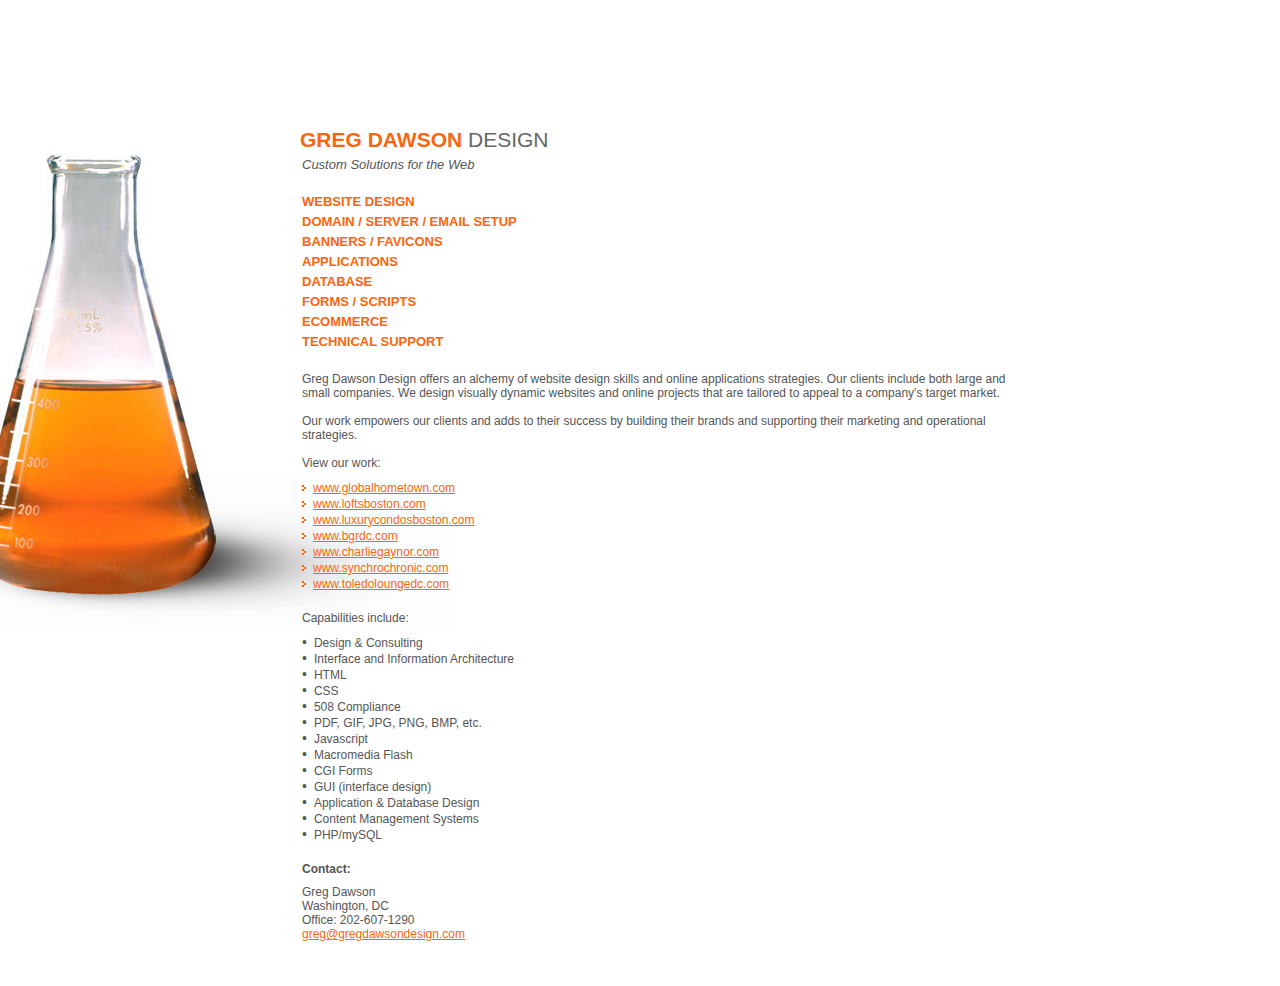
==== index.html @ c76728f5 "Initial commit" ====
<!DOCTYPE html PUBLIC "-//W3C//DTD XHTML 1.0 Transitional//EN" "http://www.w3.org/TR/xhtml1/DTD/xhtml1-transitional.dtd">

<html xmlns="http://www.w3.org/1999/xhtml">

	<head>
		<meta http-equiv="content-type" content="text/html;charset=utf-8" />
		<link rel="stylesheet" href="z-styles/a-g.css">
		<title>Greg Dawson Design</title>
	</head>

	<body>
		<table width="100%" cellspacing="0" cellpadding="0">
			<tr>
				<td id="beaker" valign="middle">
					<table cellspacing="0" cellpadding="0">
						<tr>
							<td id="a"><b>GREG DAWSON</b><font class="a11"> DESIGN</font></td>

						</tr>
						<tr>
							<td id="a9">Custom Solutions for the Web</td>
						</tr>
						<tr>
							<td id="a1">WEBSITE DESIGN<br />
									DOMAIN / SERVER / EMAIL SETUP<br />

									BANNERS / FAVICONS<br />
								APPLICATIONS<br />
									DATABASE<br />
								FORMS / SCRIPTS<br />
								ECOMMERCE<br />
									TECHNICAL SUPPORT</td>

						</tr>
						<tr>
							<td id="a2">Greg Dawson Design offers an alchemy of website design skills and online applications strategies.  Our clients include both large and small companies.  We design visually dynamic websites and online projects that are tailored to appeal to a company's target market.<br />
								<br />
									Our work empowers our clients and adds to their success by building their brands and supporting their marketing and operational strategies.<br />
								<br />
									View our work:<br />

								<table cellspacing="0" cellpadding="0">
									<tr>
										<td id="a4-1" colspan="2" align="right">-</td>
									</tr>
									<tr>
										<td id="a3" valign="top"><img src="z-images/b-arrow.gif" alt="" width="4" height="6" border="0" /></td>
										<td id="a4" valign="top"><a href="http://www.globalhometown.com/" class="a6" target="_blank">www.globalhometown.com</a></td>
									</tr>
									<tr>
										<td id="a3" valign="top"><img src="z-images/b-arrow.gif" alt="" width="4" height="6" border="0" /></td>
										<td id="a4" valign="top"><a href="http://www.loftsboston.com/" class="a6" target="_blank">www.loftsboston.com</a></td>
									</tr>

									<tr>
										<td id="a3" valign="top"><img src="z-images/b-arrow.gif" alt="" width="4" height="6" border="0" /></td>
										<td id="a4" valign="top"><a href="http://www.luxurycondosboston.com/" class="a6" target="_blank">www.luxurycondosboston.com</a></td>
									</tr>
									<tr>
										<td id="a3" valign="top"><img src="z-images/b-arrow.gif" alt="" width="4" height="6" border="0" /></td>
										<td id="a4" valign="top"><a href="http://www.bgrdc.com/" class="a6" target="_blank">www.bgrdc.com</a></td>
									</tr>

									<tr>
										<td id="a3" valign="top"><img src="z-images/b-arrow.gif" alt="" width="4" height="6" border="0" /></td>
										<td id="a4" valign="top"><a href="http://www.charliegaynor.com/" class="a6" target="_blank">www.charliegaynor.com</a></td>
									</tr>
									<tr>
										<td id="a3" valign="top"><img src="z-images/b-arrow.gif" alt="" width="4" height="6" border="0" /></td>
										<td id="a4" valign="top"><a href="http://www.synchrochronic.com/" class="a6" target="_blank">www.synchrochronic.com</a></td>
									</tr>

									<tr>
										<td id="a3" valign="top"><img src="z-images/b-arrow.gif" alt="" width="4" height="6" border="0" /></td>
										<td id="a4" valign="top"><a href="http://www.toledoloungedc.com/" class="a6" target="_blank">www.toledoloungedc.com</a></td>
									</tr>
								</table>
							</td>
						</tr>
						<tr>

							<td id="a2-1">Capabilities include:
								<table cellspacing="0" cellpadding="0">
									<tr>
										<td id="a4-1" colspan="2" valign="top">-</td>
									</tr>
									<tr>
										<td id="a3-1" valign="top">&#x2022;</td>
										<td id="a4" valign="top">Design &amp; Consulting</td>

									</tr>
									<tr>
										<td id="a3-1" valign="top">&#x2022;</td>
										<td id="a4" valign="top">Interface and Information Architecture</td>
									</tr>
									<tr>
										<td id="a3-1" valign="top">&#x2022;</td>
										<td id="a4" valign="top">HTML</td>

									</tr>
									<tr>
										<td id="a3-1" valign="top">&#x2022;</td>
										<td id="a4" valign="top">CSS</td>
									</tr>
									<tr>
										<td id="a3-1" valign="top">&#x2022;</td>

										<td id="a4" valign="top">508 Compliance</td>

									</tr>
									<tr>
										<td id="a3-1" valign="top">&#x2022;</td>
										<td id="a4" valign="top">PDF, GIF, JPG, PNG, BMP, etc.</td>
									</tr>
									<tr>
										<td id="a3-1" valign="top">&#x2022;</td>
										<td id="a4" valign="top">Javascript</td>

									</tr>
									<tr>
										<td id="a3-1" valign="top">&#x2022;</td>
										<td id="a4" valign="top">Macromedia Flash</td>
									</tr>
									<tr>
										<td id="a3-1" valign="top">&#x2022;</td>
										<td id="a4" valign="top">CGI Forms</td>

									</tr>
									<tr>
										<td id="a3-1" valign="top">&#x2022;</td>
										<td id="a4" valign="top">GUI (interface design)</td>
									</tr>
									<tr>
										<td id="a3-1" valign="top">&#x2022;</td>
										<td id="a4" valign="top">Application &amp; Database Design</td>

									</tr>
									<tr>
										<td id="a3-1" valign="top">&#x2022;</td>
										<td id="a4" valign="top">Content Management Systems</td>
									</tr>
									<tr>
										<td id="a3-1" valign="top">&#x2022;</td>
										<td id="a4" valign="top">PHP/mySQL</td>

									</tr>
								</table>
							</td>
						</tr>
						<tr>
							<td id="a5"><b>Contact:</b><br />
								<table cellspacing="0" cellpadding="0">
									<tr>

										<td id="a4-1" valign="top" width="20">-</td>
									</tr>
								</table>
									Greg Dawson<br />
								 Washington, DC<br />Office: 202-607-1290<br />
								<a href="mailto:greg@gregdawsondesign.com" class="a6">greg@gregdawsondesign.com</a></td>

						</tr>
					</table>
				</td>
			</tr>
		</table>
	</body>

</html>
---- z-styles/a-g.css ----
/*STYLES FOR BODY AND TABLES*/
body {
	margin: 10% 20% 45px 0px;
	color: #FFFFFF;
	background: #FFFFFF;
	font-family: Arial, Helvetica, sans-serif;
	}	
table {
	font-family: Arial, Helvetica, sans-serif;
	}
td {
	font-family: Arial, Helvetica, sans-serif;
	white-space: nowrap;
	}
/*STYLES FOR GLOBAL*/
td#beaker {
	color: #FFFFFF;
	padding: 0px 0px 0px 300px;
	background: #FFFFFF url(../z-images/beaker.jpg) no-repeat -50px 10px;
	}
td#a {
	font-size: 21px;
	color: #F96610;
	background: transparent none;
	padding: 0px 0px 5px 0px;
	}
td#a1 {
	font-size: 13px;
	font-weight: bold;
	line-height: 20px;
	color: #F96610;
	background: transparent none;
	padding: 0px 0px 20px 2px;
	}
td#a2 {
	font-size: 12px;
	color: #555555;
	background: transparent none;
	padding: 0px 0px 0px 2px;
	white-space: normal;
	}
td#a2-1 {
	font-size: 12px;
	color: #555555;
	background: transparent none;
	padding: 20px 0px 0px 2px;
	white-space: normal;
	}
td#a3 {
	font-size: 18px;
	color: #555555;
	background: transparent none;
	padding: 6px 7px 0px 0px;
	white-space: normal;
	}
td#a3-1 {
	font-size: 14px;
	color: #555555;
	background: transparent none;
	padding: 0px 7px 0px 0px;
	white-space: normal;
	}
td#a4 {
	color: #555555;
	background: transparent none;
	padding: 2px 0px 0px 0px;
	white-space: normal;
	}
td#a4-1 {
	font-size: 8px;
	color: #FFFFFF;
	background: transparent none;
	padding: 0px 0px 0px 0px;
	white-space: normal;
	}
td#a5 {
	font-size: 12px;
	color: #555555;
	background: transparent none;
	padding: 20px 0px 0px 2px;
	white-space: normal;
	}
.a6 {
	font-size: 12px;
	font-weight: normal;
	letter-spacing: 0px;
	text-decoration: underline;
	color: #F96610;
	background: transparent none;
	}
td#a7 {
	color: #A9A9A9;
	background: #000000;
	border-bottom: 1px solid #FFFFFF;
	}
td#a8 {
	color: #555555;
	background: transparent none;
	padding: 0px 75px 0px 0px;
	}
td#a9 {
	font-size: 13px;
	font-style: italic;
	color: #555555;
	background: transparent none;
	padding: 0px 0px 20px 2px;
	white-space: normal;
	}
.a11 {
	font-size: 21px;
	color: #666666;
	background: transparent none;
	}
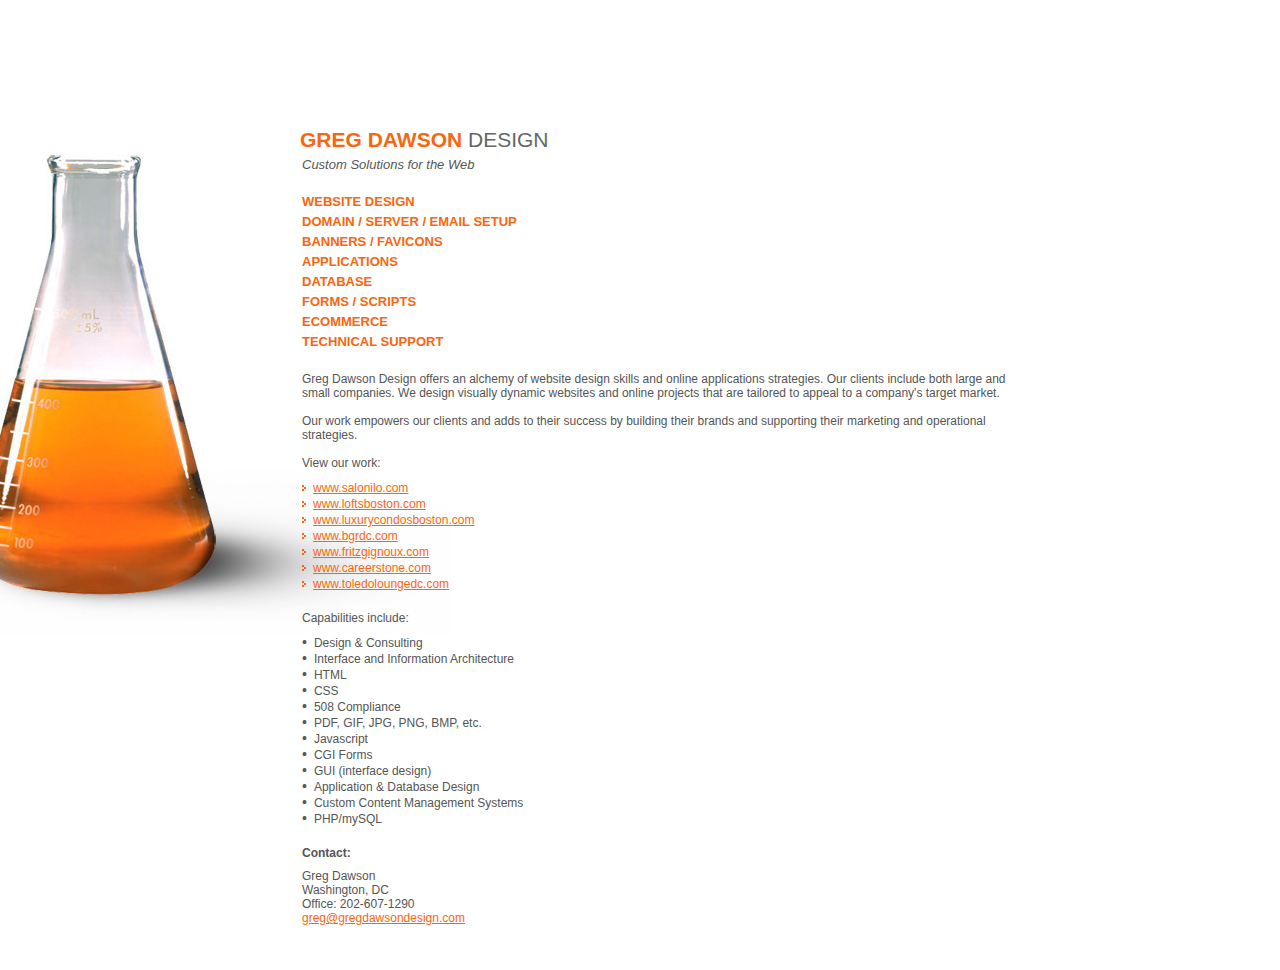
==== commit 1eb08997: "Updated index page" ====
--- a/index.html
+++ b/index.html
@@ -45,7 +45,7 @@
 									</tr>
 									<tr>
 										<td id="a3" valign="top"><img src="z-images/b-arrow.gif" alt="" width="4" height="6" border="0" /></td>
-										<td id="a4" valign="top"><a href="http://www.globalhometown.com/" class="a6" target="_blank">www.globalhometown.com</a></td>
+										<td id="a4" valign="top"><a href="http://www.salonilo.com/" class="a6" target="_blank">www.salonilo.com</a></td>
 									</tr>
 									<tr>
 										<td id="a3" valign="top"><img src="z-images/b-arrow.gif" alt="" width="4" height="6" border="0" /></td>
@@ -63,11 +63,11 @@
 
 									<tr>
 										<td id="a3" valign="top"><img src="z-images/b-arrow.gif" alt="" width="4" height="6" border="0" /></td>
-										<td id="a4" valign="top"><a href="http://www.charliegaynor.com/" class="a6" target="_blank">www.charliegaynor.com</a></td>
+										<td id="a4" valign="top"><a href="http://www.fritzgignoux.com/" class="a6" target="_blank">www.fritzgignoux.com</a></td>
 									</tr>
 									<tr>
 										<td id="a3" valign="top"><img src="z-images/b-arrow.gif" alt="" width="4" height="6" border="0" /></td>
-										<td id="a4" valign="top"><a href="http://www.synchrochronic.com/" class="a6" target="_blank">www.synchrochronic.com</a></td>
+										<td id="a4" valign="top"><a href="http://www.careerstone.com/" class="a6" target="_blank">www.careerstone.com</a></td>
 									</tr>
 
 									<tr>
@@ -119,10 +119,6 @@
 									</tr>
 									<tr>
 										<td id="a3-1" valign="top">&#x2022;</td>
-										<td id="a4" valign="top">Macromedia Flash</td>
-									</tr>
-									<tr>
-										<td id="a3-1" valign="top">&#x2022;</td>
 										<td id="a4" valign="top">CGI Forms</td>
 
 									</tr>
@@ -137,7 +133,7 @@
 									</tr>
 									<tr>
 										<td id="a3-1" valign="top">&#x2022;</td>
-										<td id="a4" valign="top">Content Management Systems</td>
+										<td id="a4" valign="top">Custom Content Management Systems</td>
 									</tr>
 									<tr>
 										<td id="a3-1" valign="top">&#x2022;</td>
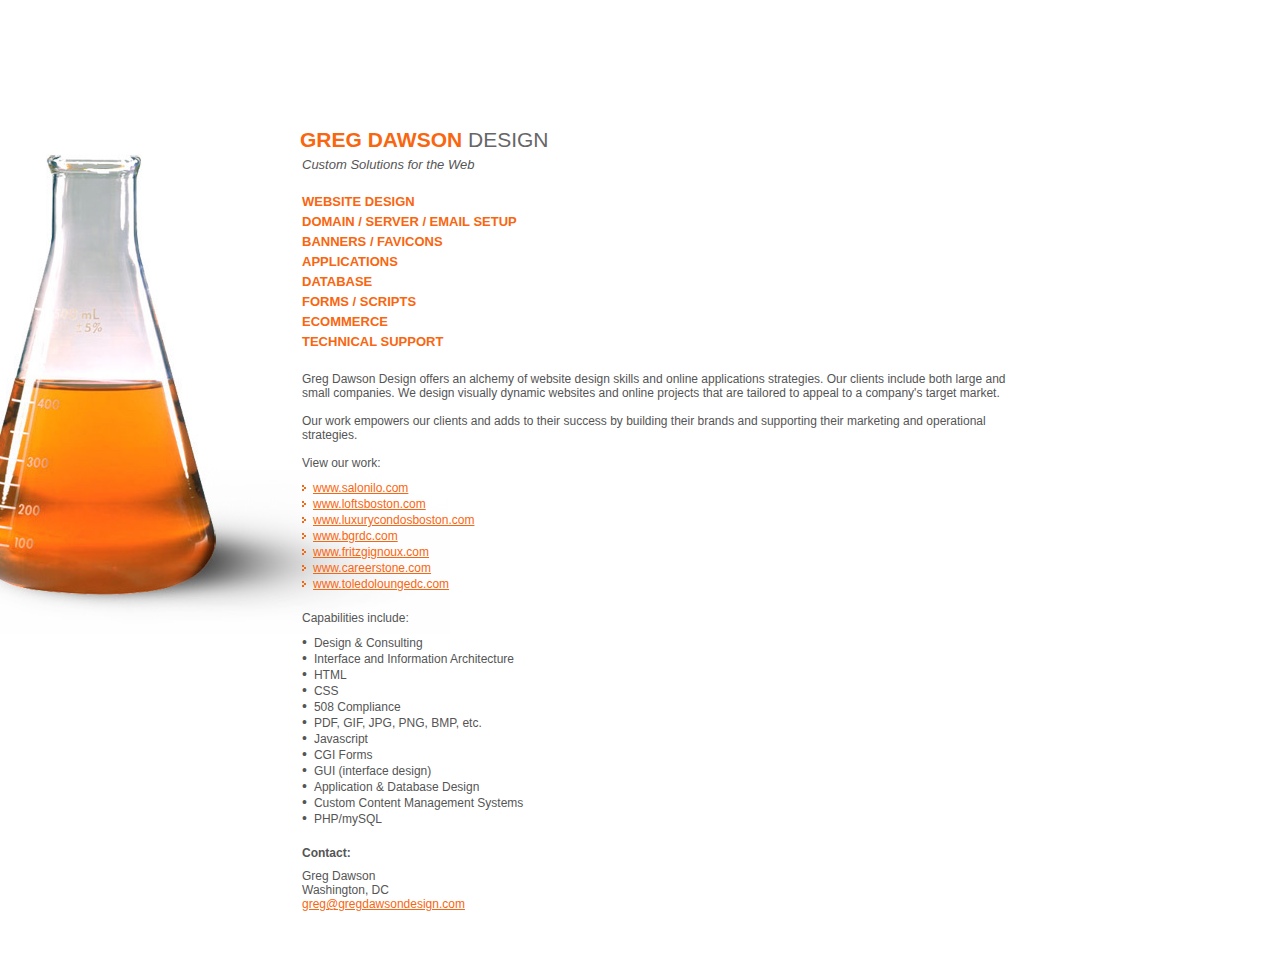
==== commit 701314c5: "yet another change" ====
--- a/index.html
+++ b/index.html
@@ -152,7 +152,7 @@
 									</tr>
 								</table>
 									Greg Dawson<br />
-								 Washington, DC<br />Office: 202-607-1290<br />
+								 Washington, DC<br />
 								<a href="mailto:greg@gregdawsondesign.com" class="a6">greg@gregdawsondesign.com</a></td>
 
 						</tr>
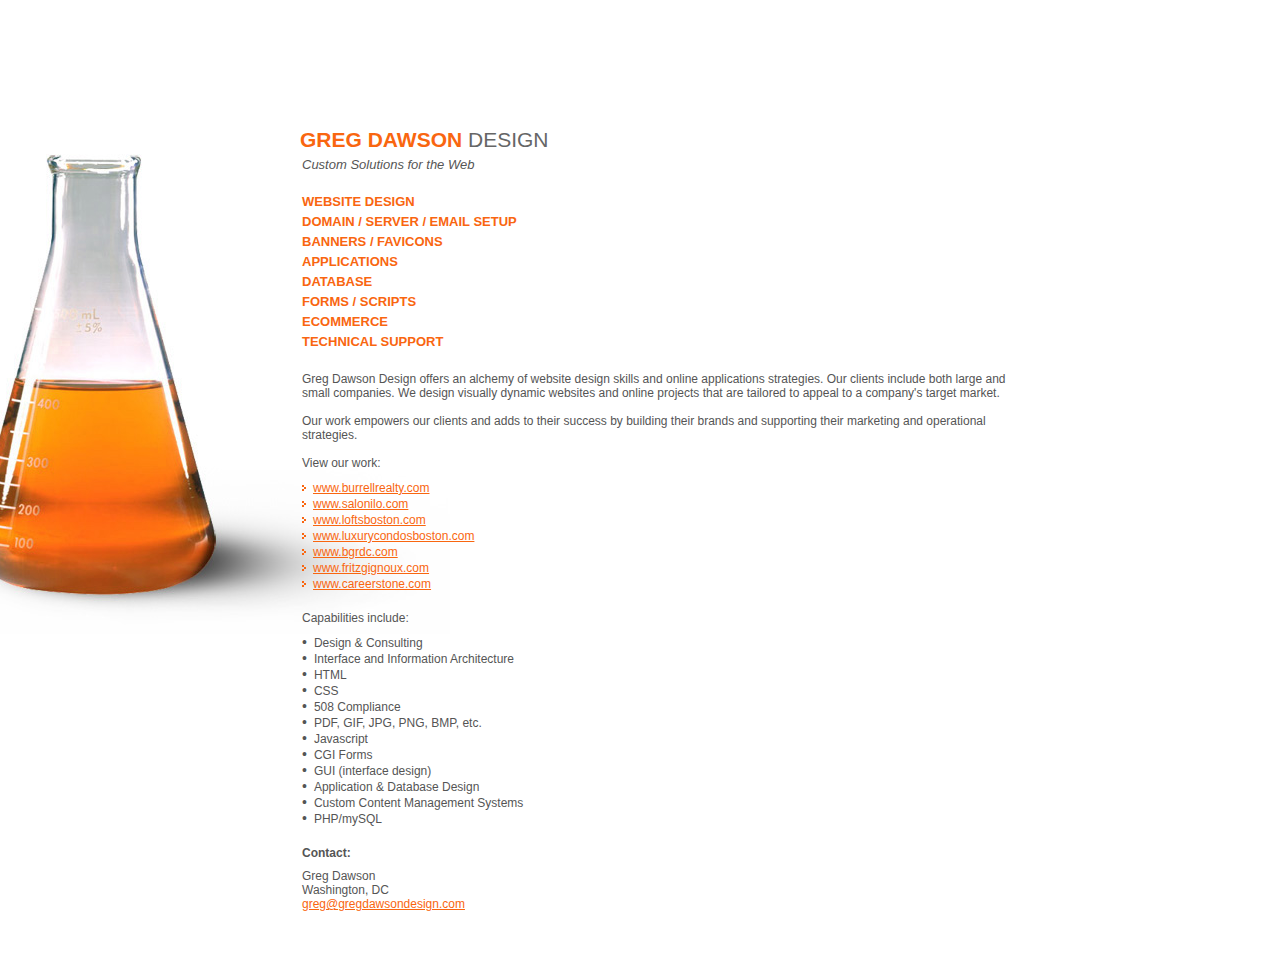
==== commit 3e5d3440: "Cleaned up portfolio" ====
--- a/index.html
+++ b/index.html
@@ -45,6 +45,10 @@
 									</tr>
 									<tr>
 										<td id="a3" valign="top"><img src="z-images/b-arrow.gif" alt="" width="4" height="6" border="0" /></td>
+										<td id="a4" valign="top"><a href="http://www.burrellrealty.com/" class="a6" target="_blank">www.burrellrealty.com</a></td>
+									</tr>
+									<tr>
+										<td id="a3" valign="top"><img src="z-images/b-arrow.gif" alt="" width="4" height="6" border="0" /></td>
 										<td id="a4" valign="top"><a href="http://www.salonilo.com/" class="a6" target="_blank">www.salonilo.com</a></td>
 									</tr>
 									<tr>
@@ -68,11 +72,6 @@
 									<tr>
 										<td id="a3" valign="top"><img src="z-images/b-arrow.gif" alt="" width="4" height="6" border="0" /></td>
 										<td id="a4" valign="top"><a href="http://www.careerstone.com/" class="a6" target="_blank">www.careerstone.com</a></td>
-									</tr>
-
-									<tr>
-										<td id="a3" valign="top"><img src="z-images/b-arrow.gif" alt="" width="4" height="6" border="0" /></td>
-										<td id="a4" valign="top"><a href="http://www.toledoloungedc.com/" class="a6" target="_blank">www.toledoloungedc.com</a></td>
 									</tr>
 								</table>
 							</td>
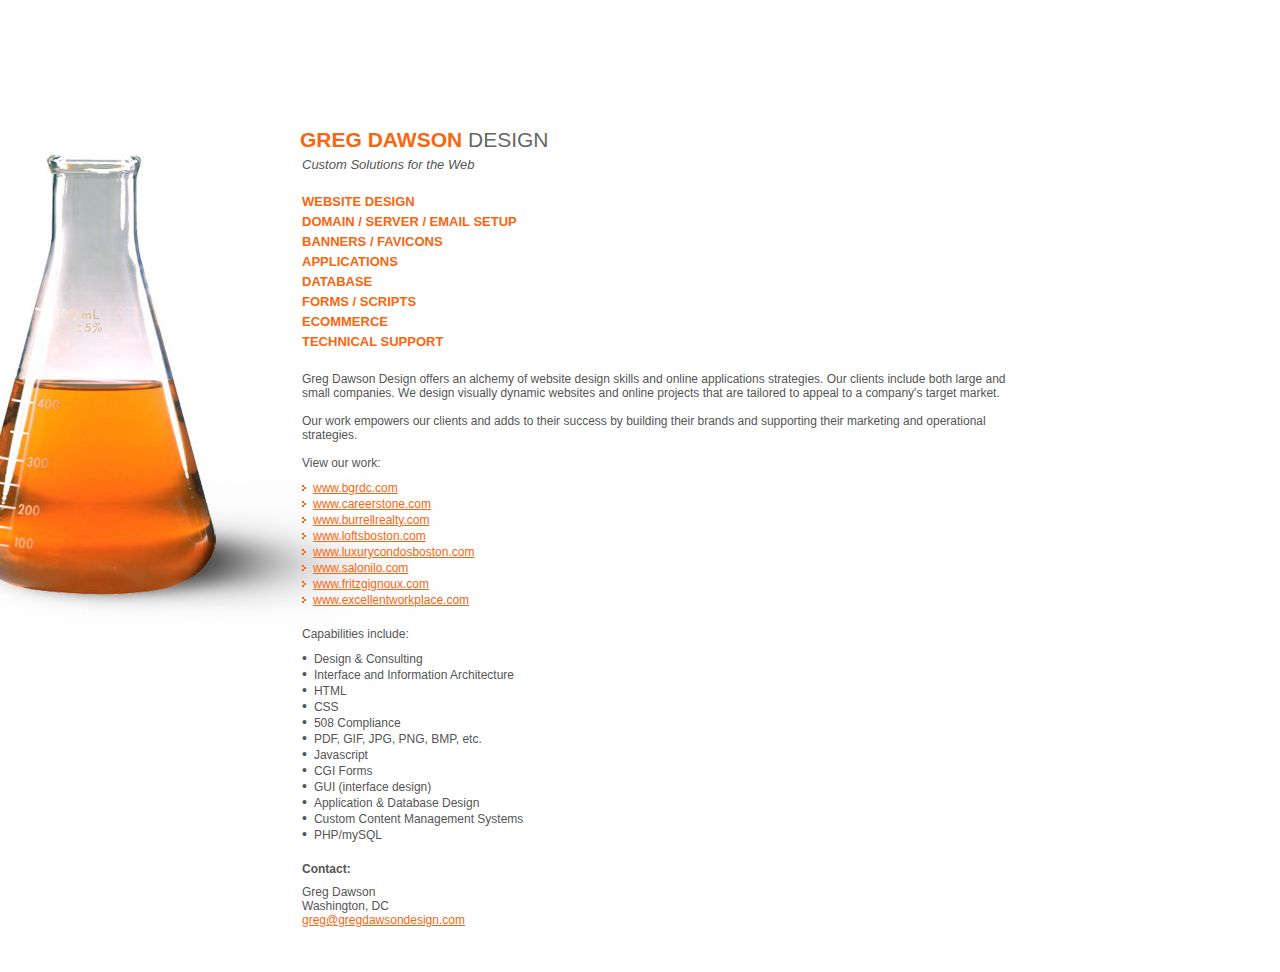
==== commit 6d711ee8: "Re-ordered gallery" ====
--- a/index.html
+++ b/index.html
@@ -45,11 +45,15 @@
 									</tr>
 									<tr>
 										<td id="a3" valign="top"><img src="z-images/b-arrow.gif" alt="" width="4" height="6" border="0" /></td>
-										<td id="a4" valign="top"><a href="http://www.burrellrealty.com/" class="a6" target="_blank">www.burrellrealty.com</a></td>
+										<td id="a4" valign="top"><a href="http://www.bgrdc.com/" class="a6" target="_blank">www.bgrdc.com</a></td>
 									</tr>
 									<tr>
 										<td id="a3" valign="top"><img src="z-images/b-arrow.gif" alt="" width="4" height="6" border="0" /></td>
-										<td id="a4" valign="top"><a href="http://www.salonilo.com/" class="a6" target="_blank">www.salonilo.com</a></td>
+										<td id="a4" valign="top"><a href="http://www.careerstone.com/" class="a6" target="_blank">www.careerstone.com</a></td>
+									</tr>
+									<tr>
+										<td id="a3" valign="top"><img src="z-images/b-arrow.gif" alt="" width="4" height="6" border="0" /></td>
+										<td id="a4" valign="top"><a href="http://www.burrellrealty.com/" class="a6" target="_blank">www.burrellrealty.com</a></td>
 									</tr>
 									<tr>
 										<td id="a3" valign="top"><img src="z-images/b-arrow.gif" alt="" width="4" height="6" border="0" /></td>
@@ -62,16 +66,15 @@
 									</tr>
 									<tr>
 										<td id="a3" valign="top"><img src="z-images/b-arrow.gif" alt="" width="4" height="6" border="0" /></td>
-										<td id="a4" valign="top"><a href="http://www.bgrdc.com/" class="a6" target="_blank">www.bgrdc.com</a></td>
+										<td id="a4" valign="top"><a href="http://www.salonilo.com/" class="a6" target="_blank">www.salonilo.com</a></td>
 									</tr>
-
 									<tr>
 										<td id="a3" valign="top"><img src="z-images/b-arrow.gif" alt="" width="4" height="6" border="0" /></td>
 										<td id="a4" valign="top"><a href="http://www.fritzgignoux.com/" class="a6" target="_blank">www.fritzgignoux.com</a></td>
 									</tr>
 									<tr>
 										<td id="a3" valign="top"><img src="z-images/b-arrow.gif" alt="" width="4" height="6" border="0" /></td>
-										<td id="a4" valign="top"><a href="http://www.careerstone.com/" class="a6" target="_blank">www.careerstone.com</a></td>
+										<td id="a4" valign="top"><a href="http://www.excellentworkplace.com/" class="a6" target="_blank">www.excellentworkplace.com</a></td>
 									</tr>
 								</table>
 							</td>
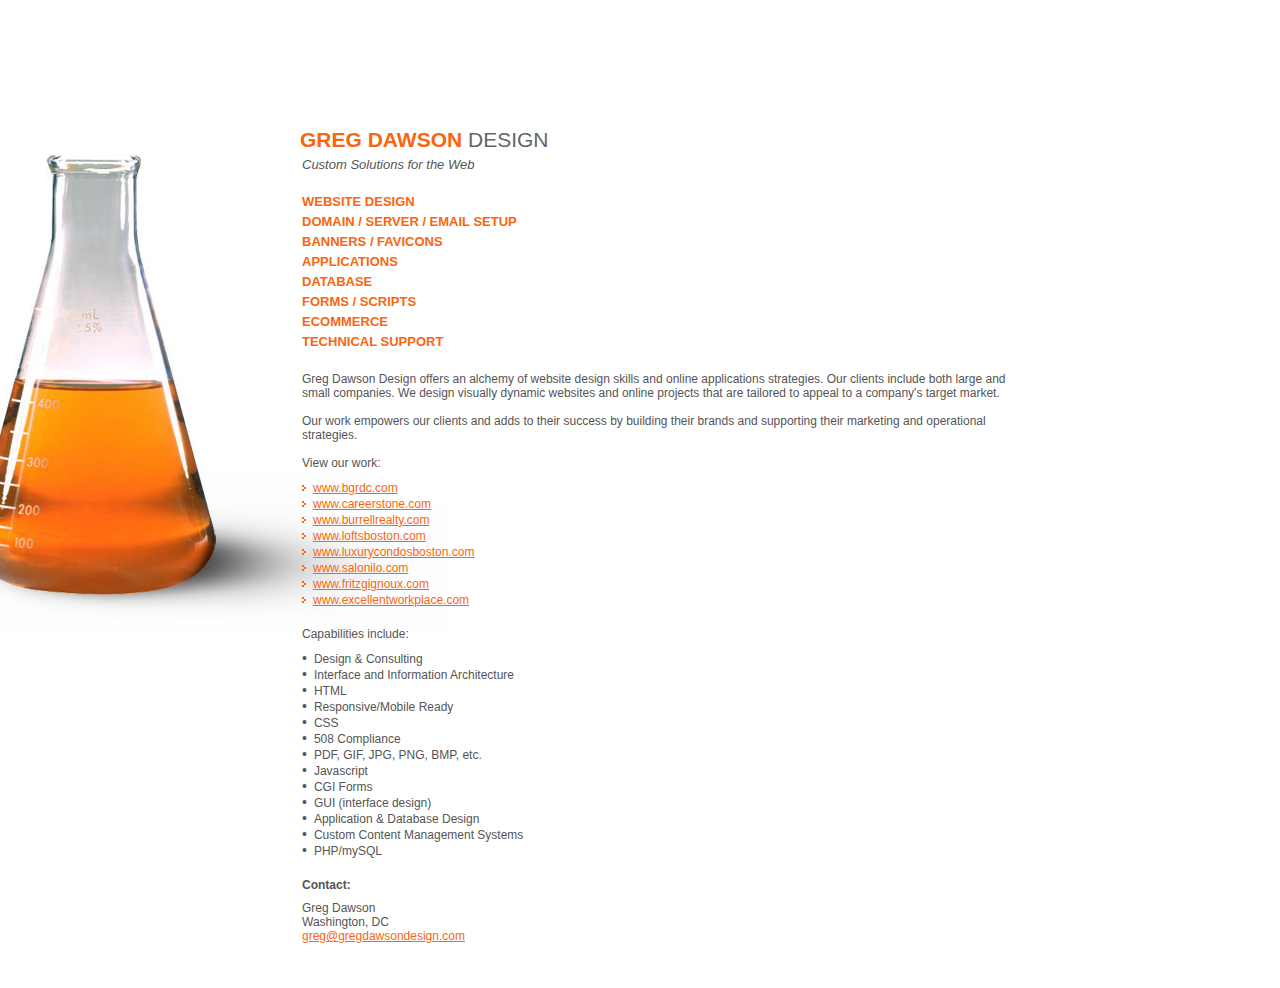
==== commit 5b50b3b8: "added feature" ====
--- a/index.html
+++ b/index.html
@@ -102,6 +102,11 @@
 									</tr>
 									<tr>
 										<td id="a3-1" valign="top">&#x2022;</td>
+										<td id="a4" valign="top">Responsive/Mobile Ready</td>
+
+									</tr>
+									<tr>
+										<td id="a3-1" valign="top">&#x2022;</td>
 										<td id="a4" valign="top">CSS</td>
 									</tr>
 									<tr>
